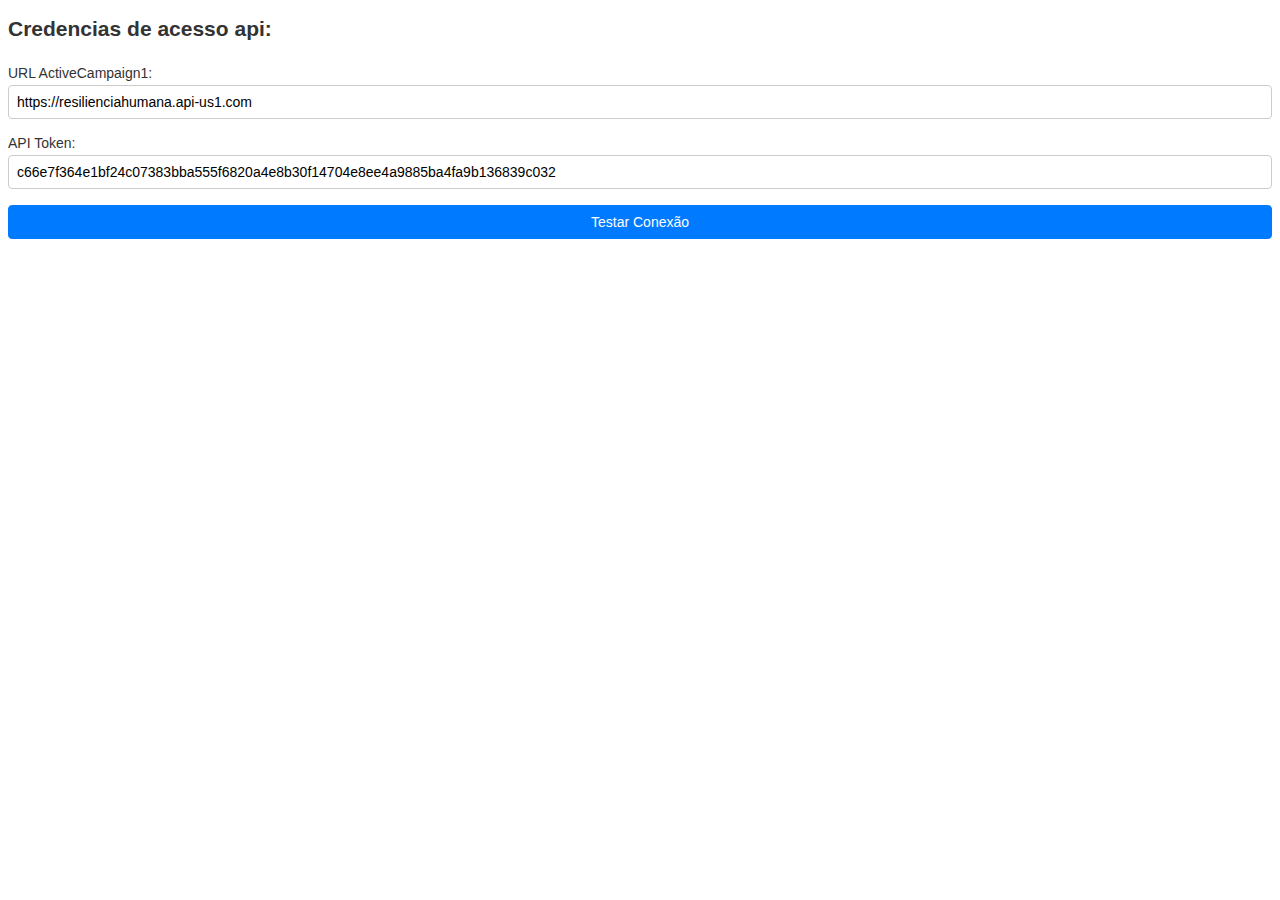
==== index.html @ 4d6e2a13 "Inital commit" ====
<!DOCTYPE html>
<html>
  <head>
    <base target="_top" />
    <style>
      body {
        font-family: "Helvetica Neue", Helvetica, Arial, sans-serif;
        font-size: 14px;
        color: #333;
      }

      h2,
      h3 {
        margin-bottom: 24px;
        font-family: "Helvetica Neue", Helvetica, Arial, sans-serif;
      }

      label {
        display: block;
        margin-bottom: 4px;
        font-family: "Helvetica Neue", Helvetica, Arial, sans-serif;
      }

      input,
      select,
      button {
        font-family: "Helvetica Neue", Helvetica, Arial, sans-serif;
        display: block;
        margin-bottom: 16px;
        font-size: 14px;
        font-family: inherit;
        padding: 8px;
        border: 1px solid #ccc;
        border-radius: 4px;
        box-sizing: border-box;
        width: 100%;
      }

      button {
        font-family: "Helvetica Neue", Helvetica, Arial, sans-serif;
        background-color: #007aff;
        color: white;
        cursor: pointer;
        border-color: #007aff;
      }

      button:hover {
        background-color: #005ad7;
        border-color: #005ad7;
      }

      .hidden {
        display: none;
      }

      .error {
        color: red;
        font-size: 12px;
        margin-bottom: 16px;
      }
    </style>
  </head>

  <body>
    <form id="form">
      <div id="step1">
        <h2>Credencias de acesso api:</h2>

        <label for="url">URL ActiveCampaign1:</label>

        <input
          type="text"
          id="url"
          name="url"
          value="https://resilienciahumana.api-us1.com"
        />

        <p class="error hidden" id="urlError">URL inválida</p>

        <label for="apiToken">API Token:</label>

        <input
          type="text"
          id="apiToken"
          name="apiToken"
          value="c66e7f364e1bf24c07383bba555f6820a4e8b30f14704e8ee4a9885ba4fa9b136839c032"
        />

        <p class="error hidden" id="tokenError">Token inválido</p>

        <button id="testConnectionButton" type="button">Testar Conexão</button>
      </div>

      <div id="step2" class="hidden">
        <p
          id="successMessage"
          class="hidden"
          style="color: green; font-weight: bold"
        >
          <span>&#10003;</span> ActiveCampaign autenticado com sucesso!
        </p>

        <h3>Mapeamento de campos:</h3>

        <p>Selecione os equivalentes aos titulos:</p>

        <label for="leadList">Lista de leads:</label>

        <select id="leadList" name="leadList">
          <!-- Opções da lista de leads devem ser preenchidas dinamicamente -->
        </select>

        <label for="emailColumn">Coluna de e-mail:</label>

        <select id="emailColumn" name="emailColumn">
          <!-- Opções das colunas da tabela devem ser preenchidas dinamicamente -->
        </select>
        <!-- Mapeamento das colunas do add-on com os campos personalizados do ActiveCampaign -->
        <div id="columnMapping">
          <div class="mapping">
            <label for="utm_campaign">utm_campaign:</label>
            <select id="utm_campaign" name="utm_campaign">
              <!-- Opções dos campos personalizados do ActiveCampaign devem ser preenchidas dinamicamente -->
            </select>
          </div>
          <div class="mapping">
            <label for="utm_source">utm_source:</label>
            <select id="utm_source" name="utm_source">
              <!-- Opções dos campos personalizados do ActiveCampaign devem ser preenchidas dinamicamente -->
            </select>
          </div>
          <div class="mapping">
            <label for="utm_medium">utm_medium:</label>
            <select id="utm_medium" name="utm_medium">
              <!-- Opções dos campos personalizados do ActiveCampaign devem ser preenchidas dinamicamente -->
            </select>
          </div>
          <div class="mapping">
            <label for="utm_content">utm_content:</label>
            <select id="utm_content" name="utm_content">
              <!-- Opções dos campos personalizados do ActiveCampaign devem ser preenchidas dinamicamente -->
            </select>
          </div>
          <div class="mapping">
            <label for="utm_term">utm_term:</label>
            <select id="utm_term" name="utm_term">
              <!-- Opções dos campos personalizados do ActiveCampaign devem ser preenchidas dinamicamente -->
            </select>
          </div>
          <div class="mapping">
            <label for="data_inscricao">data_inscricao:</label>
            <select id="data_inscricao" name="data_inscricao">
              <!-- Opções dos campos personalizados do ActiveCampaign devem ser preenchidas dinamicamente -->
            </select>
          </div>
        </div>

        <button id="finalize">Finalizar</button>
      </div>
    </form>

    <script>
      document
        .getElementById("testConnectionButton")
        .addEventListener("click", () => {
          const url = document.getElementById("url").value;
          const apiToken = document.getElementById("apiToken").value;

          google.script.run
            .withSuccessHandler(handleTestConnection)
            .withFailureHandler(handleTestConnectionError)
            .testConnection(url, apiToken);
        });

      document.getElementById("finalize").addEventListener("click", () => {
        const formData = collectAndSaveFormData();
        google.script.run
          .withSuccessHandler(handleFormSubmit)
          .finalizeMapping(formData);
      });

      function handleTestConnection(result) {
        onConnectionSuccess();
      }

      function handleTestConnectionError(error) {
        console.log(`Erro ao testar a conexão: ${error}`);
        onConnectionError();
      }

      function onConnectionSuccess() {
        const step1 = document.getElementById("step1");
        const step2 = document.getElementById("step2");
        step1.classList.add("hidden");
        step2.classList.remove("hidden");

        showSuccessMessage();

        const url = document.getElementById("url").value;
        const apiToken = document.getElementById("apiToken").value;

        google.script.run
          .withSuccessHandler(initialize)
          .withFailureHandler((error) => {
            console.error("Erro ao inicializar listas:", error);
          })
          .fetchData(url, apiToken);

        google.script.run
          .withSuccessHandler(initializeLists)
          .withFailureHandler((error) => {
            console.error("Erro ao inicializar listas:", error);
          })
          .getLists(url, apiToken);

        google.script.run
          .withSuccessHandler(initializeCustomFields)
          .withFailureHandler((error) => {
            console.error("Erro ao inicializar listas:", error);
          })
          .getCustomFields(url, apiToken);
      }

      function onConnectionError() {
        const tokenError = document.getElementById("tokenError");
        tokenError.textContent =
          "Erro na conexão. Verifique sua URL e Token da API";
        tokenError.classList.remove("hidden");
      }

      function showSuccessMessage() {
        const successMessage = document.getElementById("successMessage");
        successMessage.classList.remove("hidden");

        setTimeout(function () {
          successMessage.classList.add("hidden");
        }, 6000);
      }

      function initialize({ customFields, headers }) {
        console.log("Inicializando com os dados:", { customFields, headers });
        populateSelectOptions(customFields, headers);
      }

      function initializeCustomFields(fieldsData) {
        if (!fieldsData) {
          console.error(
            "Erro ao inicializar os campos personalizados. Nenhum dado recebido."
          );
          return;
        }

        fieldsData.forEach(({ title, id }) => {
          if (title.startsWith("utm_")) {
            const dropdownId = title;
            const dropdown = document.getElementById(dropdownId);
            if (dropdown) {
              const option = document.createElement("option");
              option.text = title;
              option.value = id;
              dropdown.add(option);
            }
          }
        });
      }

      function initializeLists(data) {
        console.log("Inicializando listas com os dados:", data);

        if (!data) {
          console.error("Erro ao inicializar as listas. Nenhum dado recebido.");
          return;
        }

        const leadListDropdown = document.getElementById("leadList");

        leadListDropdown.innerHTML = "";

        data.forEach(({ name, id }) => {
          const option = document.createElement("option");
          option.text = name;
          option.value = id;

          leadListDropdown.add(option);
        });
      }

      function populateSelectOptions(customFields = [], headers = []) {
        const selectElements = document.querySelectorAll(
          'select[name^="utm_"]'
        );

        selectElements.forEach((select) => {
          customFields.forEach(({ fieldLabel, id }) => {
            const option = document.createElement("option");

            option.value = id;

            option.textContent = fieldLabel;

            select.appendChild(option);
          });
        });

        const emailColumnSelect = document.getElementById("emailColumn");

        headers.forEach((header, index) => {
          const option = document.createElement("option");

          option.value = index + 1;

          option.textContent = header;

          emailColumnSelect.appendChild(option);
        });
      }

      function collectAndSaveFormData() {
        const url = document.getElementById("url").value;
        const apiToken = document.getElementById("apiToken").value;

        const formData = {
          url,
          apiToken,
          leadList: document.getElementById("leadList").value,
          emailColumn: document.getElementById("emailColumn").value,
        };

        const selectElements = document.querySelectorAll(
          'select[name^="utm_"]'
        );

        selectElements.forEach((select) => {
          formData[select.name] = select.value;
        });

        return formData;
      }

      function handleFormSubmit() {
        google.script.host.close();
      }
    </script>
  </body>
</html>
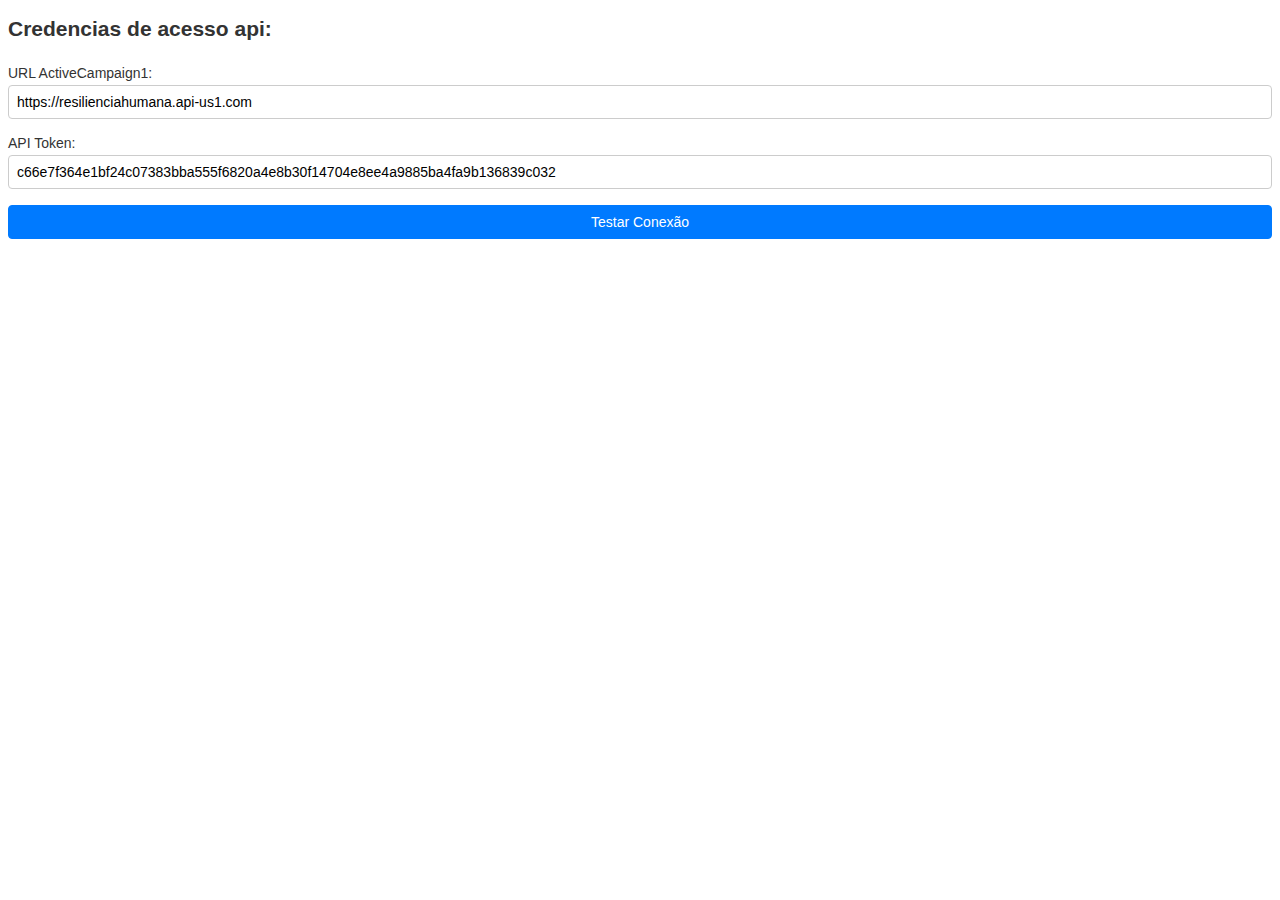
==== commit dc616085: "♻️ refactor: update code" ====
--- a/index.html
+++ b/index.html
@@ -148,8 +148,8 @@
             </select>
           </div>
           <div class="mapping">
-            <label for="data_inscricao">data_inscricao:</label>
-            <select id="data_inscricao" name="data_inscricao">
+            <label for="data_criacao">data_criacao:</label>
+            <select id="data_criacao" name="data_criacao">
               <!-- Opções dos campos personalizados do ActiveCampaign devem ser preenchidas dinamicamente -->
             </select>
           </div>
@@ -160,175 +160,125 @@
     </form>
 
     <script>
-      document
-        .getElementById("testConnectionButton")
-        .addEventListener("click", () => {
-          const url = document.getElementById("url").value;
-          const apiToken = document.getElementById("apiToken").value;
-
-          google.script.run
-            .withSuccessHandler(handleTestConnection)
-            .withFailureHandler(handleTestConnectionError)
-            .testConnection(url, apiToken);
-        });
-
-      document.getElementById("finalize").addEventListener("click", () => {
+      const testConnectionButton = document.getElementById(
+        "testConnectionButton"
+      );
+      const urlInput = document.getElementById("url");
+      const apiTokenInput = document.getElementById("apiToken");
+      const finalizeButton = document.getElementById("finalize");
+      const step1 = document.getElementById("step1");
+      const step2 = document.getElementById("step2");
+      const tokenError = document.getElementById("tokenError");
+      const successMessage = document.getElementById("successMessage");
+      const emailColumnSelect = document.getElementById("emailColumn");
+      const leadListDropdown = document.getElementById("leadList");
+
+      testConnectionButton.addEventListener("click", () => {
+        const url = urlInput.value;
+        const apiToken = apiTokenInput.value;
+
+        google.script.run
+          .withSuccessHandler(onConnectionSuccess)
+          .withFailureHandler(onConnectionError)
+          .testConnection(url, apiToken);
+      });
+
+      finalizeButton.addEventListener("click", () => {
         const formData = collectAndSaveFormData();
         google.script.run
           .withSuccessHandler(handleFormSubmit)
           .finalizeMapping(formData);
       });
 
-      function handleTestConnection(result) {
-        onConnectionSuccess();
-      }
-
-      function handleTestConnectionError(error) {
-        console.log(`Erro ao testar a conexão: ${error}`);
-        onConnectionError();
-      }
-
       function onConnectionSuccess() {
-        const step1 = document.getElementById("step1");
-        const step2 = document.getElementById("step2");
         step1.classList.add("hidden");
         step2.classList.remove("hidden");
 
         showSuccessMessage();
 
-        const url = document.getElementById("url").value;
-        const apiToken = document.getElementById("apiToken").value;
+        const url = urlInput.value;
+        const apiToken = apiTokenInput.value;
 
         google.script.run
-          .withSuccessHandler(initialize)
+          .withSuccessHandler(populateSelectOptions)
           .withFailureHandler((error) => {
             console.error("Erro ao inicializar listas:", error);
           })
           .fetchData(url, apiToken);
-
-        google.script.run
-          .withSuccessHandler(initializeLists)
-          .withFailureHandler((error) => {
-            console.error("Erro ao inicializar listas:", error);
-          })
-          .getLists(url, apiToken);
-
-        google.script.run
-          .withSuccessHandler(initializeCustomFields)
-          .withFailureHandler((error) => {
-            console.error("Erro ao inicializar listas:", error);
-          })
-          .getCustomFields(url, apiToken);
-      }
-
-      function onConnectionError() {
-        const tokenError = document.getElementById("tokenError");
+      }
+
+      function showSuccessMessage() {
+        successMessage.classList.remove("hidden");
+
+        setTimeout(function () {
+          successMessage.classList.add("hidden");
+        }, 6000);
+      }
+
+      function populateSelectOptions({
+        customFields = [],
+        headers = [],
+        lists = [],
+      }) {
+        const selectElements = [
+          ...document.querySelectorAll('select[name^="utm_"]'),
+          ...document.querySelectorAll('select[name="data_criacao"]'),
+        ];
+
+        selectElements.forEach((select) => {
+          customFields.forEach(({ title, id }) => {
+            const option = document.createElement("option");
+
+            option.value = id;
+            option.text = title;
+            option.selected = title === select.name;
+
+            select.appendChild(option);
+          });
+        });
+
+        headers.forEach((header, index) => {
+          const option = document.createElement("option");
+
+          option.value = index;
+          option.text = header;
+
+          emailColumnSelect.appendChild(option);
+        });
+
+        leadListDropdown.innerHTML = "";
+
+        lists.forEach(({ name, id }) => {
+          const option = document.createElement("option");
+          option.text = name;
+          option.value = id;
+
+          leadListDropdown.add(option);
+        });
+      }
+
+      function onConnectionError(error) {
+        console.log(`Erro ao testar a conexão: ${error}`);
         tokenError.textContent =
           "Erro na conexão. Verifique sua URL e Token da API";
         tokenError.classList.remove("hidden");
       }
 
-      function showSuccessMessage() {
-        const successMessage = document.getElementById("successMessage");
-        successMessage.classList.remove("hidden");
-
-        setTimeout(function () {
-          successMessage.classList.add("hidden");
-        }, 6000);
-      }
-
-      function initialize({ customFields, headers }) {
-        console.log("Inicializando com os dados:", { customFields, headers });
-        populateSelectOptions(customFields, headers);
-      }
-
-      function initializeCustomFields(fieldsData) {
-        if (!fieldsData) {
-          console.error(
-            "Erro ao inicializar os campos personalizados. Nenhum dado recebido."
-          );
-          return;
-        }
-
-        fieldsData.forEach(({ title, id }) => {
-          if (title.startsWith("utm_")) {
-            const dropdownId = title;
-            const dropdown = document.getElementById(dropdownId);
-            if (dropdown) {
-              const option = document.createElement("option");
-              option.text = title;
-              option.value = id;
-              dropdown.add(option);
-            }
-          }
-        });
-      }
-
-      function initializeLists(data) {
-        console.log("Inicializando listas com os dados:", data);
-
-        if (!data) {
-          console.error("Erro ao inicializar as listas. Nenhum dado recebido.");
-          return;
-        }
-
-        const leadListDropdown = document.getElementById("leadList");
-
-        leadListDropdown.innerHTML = "";
-
-        data.forEach(({ name, id }) => {
-          const option = document.createElement("option");
-          option.text = name;
-          option.value = id;
-
-          leadListDropdown.add(option);
-        });
-      }
-
-      function populateSelectOptions(customFields = [], headers = []) {
-        const selectElements = document.querySelectorAll(
-          'select[name^="utm_"]'
-        );
-
-        selectElements.forEach((select) => {
-          customFields.forEach(({ fieldLabel, id }) => {
-            const option = document.createElement("option");
-
-            option.value = id;
-
-            option.textContent = fieldLabel;
-
-            select.appendChild(option);
-          });
-        });
-
-        const emailColumnSelect = document.getElementById("emailColumn");
-
-        headers.forEach((header, index) => {
-          const option = document.createElement("option");
-
-          option.value = index + 1;
-
-          option.textContent = header;
-
-          emailColumnSelect.appendChild(option);
-        });
-      }
-
       function collectAndSaveFormData() {
-        const url = document.getElementById("url").value;
-        const apiToken = document.getElementById("apiToken").value;
+        const url = urlInput.value;
+        const apiToken = apiTokenInput.value;
 
         const formData = {
           url,
           apiToken,
-          leadList: document.getElementById("leadList").value,
-          emailColumn: document.getElementById("emailColumn").value,
+          leadList: leadListDropdown.value,
+          emailColumn: emailColumnSelect.value,
         };
 
-        const selectElements = document.querySelectorAll(
-          'select[name^="utm_"]'
-        );
+        const selectElements = [
+          ...document.querySelectorAll('select[name^="utm_"]'),
+          ...document.querySelectorAll('select[name="data_criacao"]'),
+        ];
 
         selectElements.forEach((select) => {
           formData[select.name] = select.value;
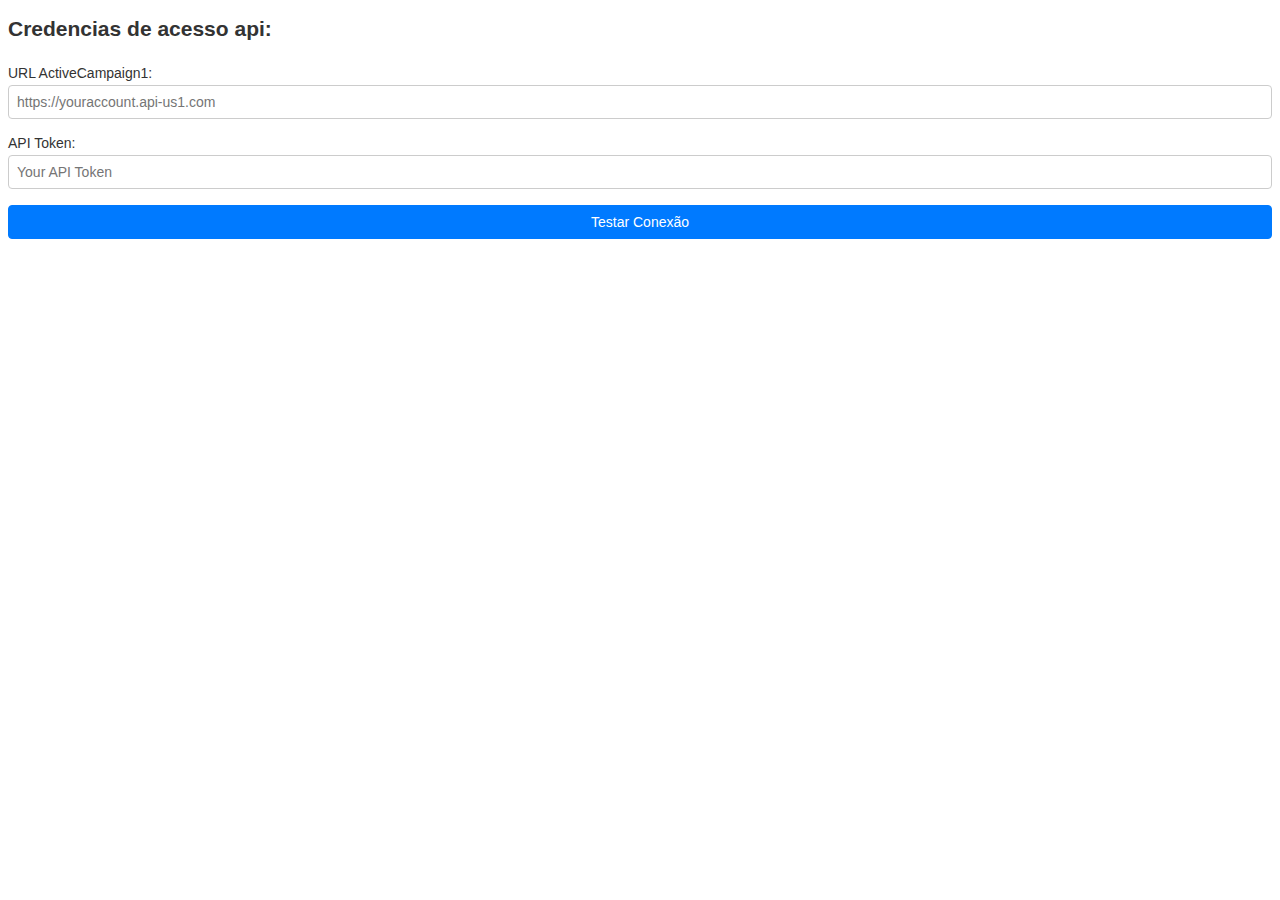
==== commit efb3b3a1: "♻️ refactor: update code" ====
--- a/index.html
+++ b/index.html
@@ -72,7 +72,8 @@
           type="text"
           id="url"
           name="url"
-          value="https://resilienciahumana.api-us1.com"
+          value=""
+          placeholder="https://youraccount.api-us1.com"
         />
 
         <p class="error hidden" id="urlError">URL inválida</p>
@@ -83,7 +84,8 @@
           type="text"
           id="apiToken"
           name="apiToken"
-          value="c66e7f364e1bf24c07383bba555f6820a4e8b30f14704e8ee4a9885ba4fa9b136839c032"
+          value=""
+          placeholder="Your API Token"
         />
 
         <p class="error hidden" id="tokenError">Token inválido</p>
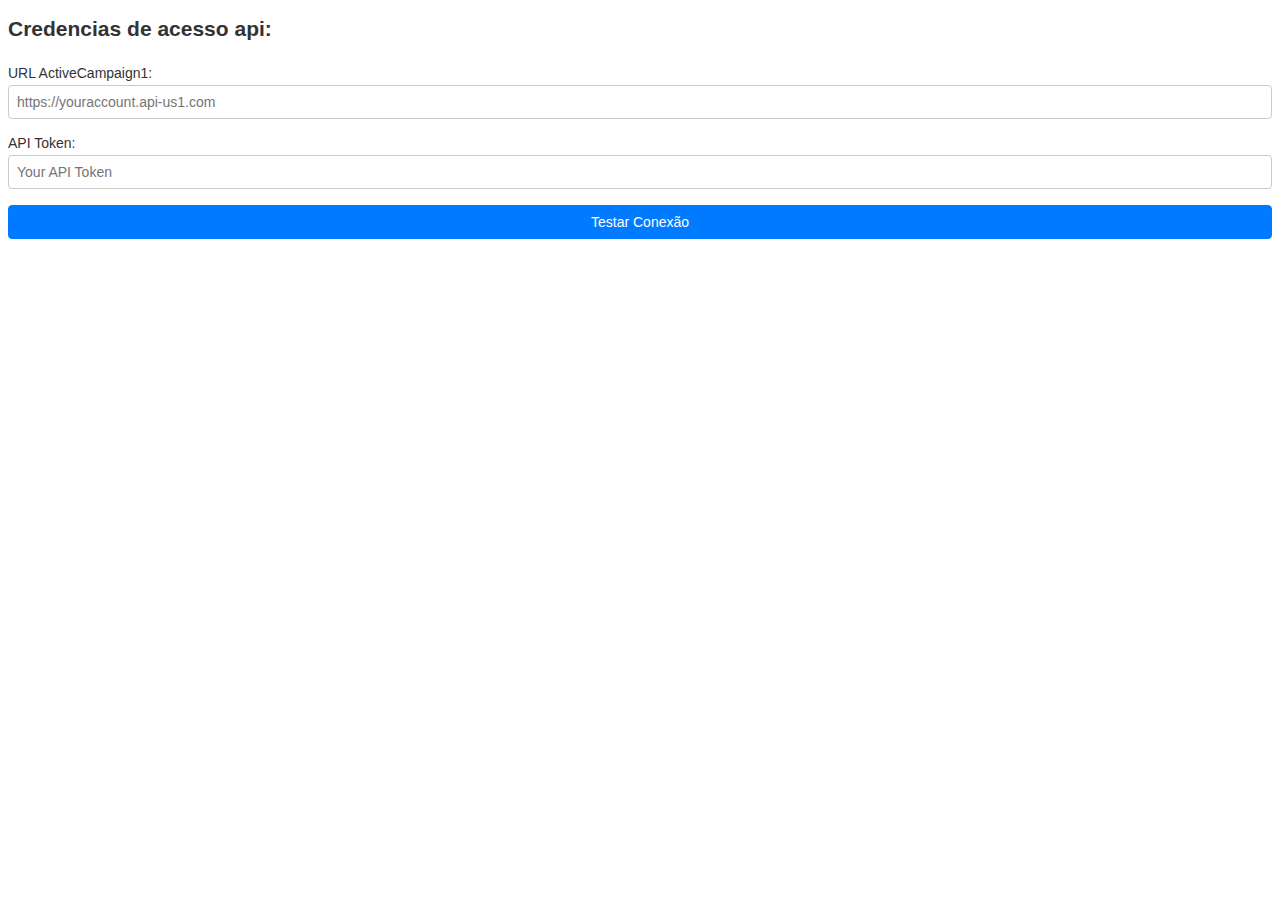
==== commit b71a0bef: "♻️ refactor: add support page and translate sentences" ====
--- a/index.html
+++ b/index.html
@@ -235,6 +235,12 @@
             option.text = title;
             option.selected = title === select.name;
 
+            if (
+              select.name === "data_criacao" &&
+              title.toLowerCase().includes("data")
+            )
+              option.selected = true;
+
             select.appendChild(option);
           });
         });
@@ -244,6 +250,7 @@
 
           option.value = index;
           option.text = header;
+          option.selected = header.includes("mail");
 
           emailColumnSelect.appendChild(option);
         });
